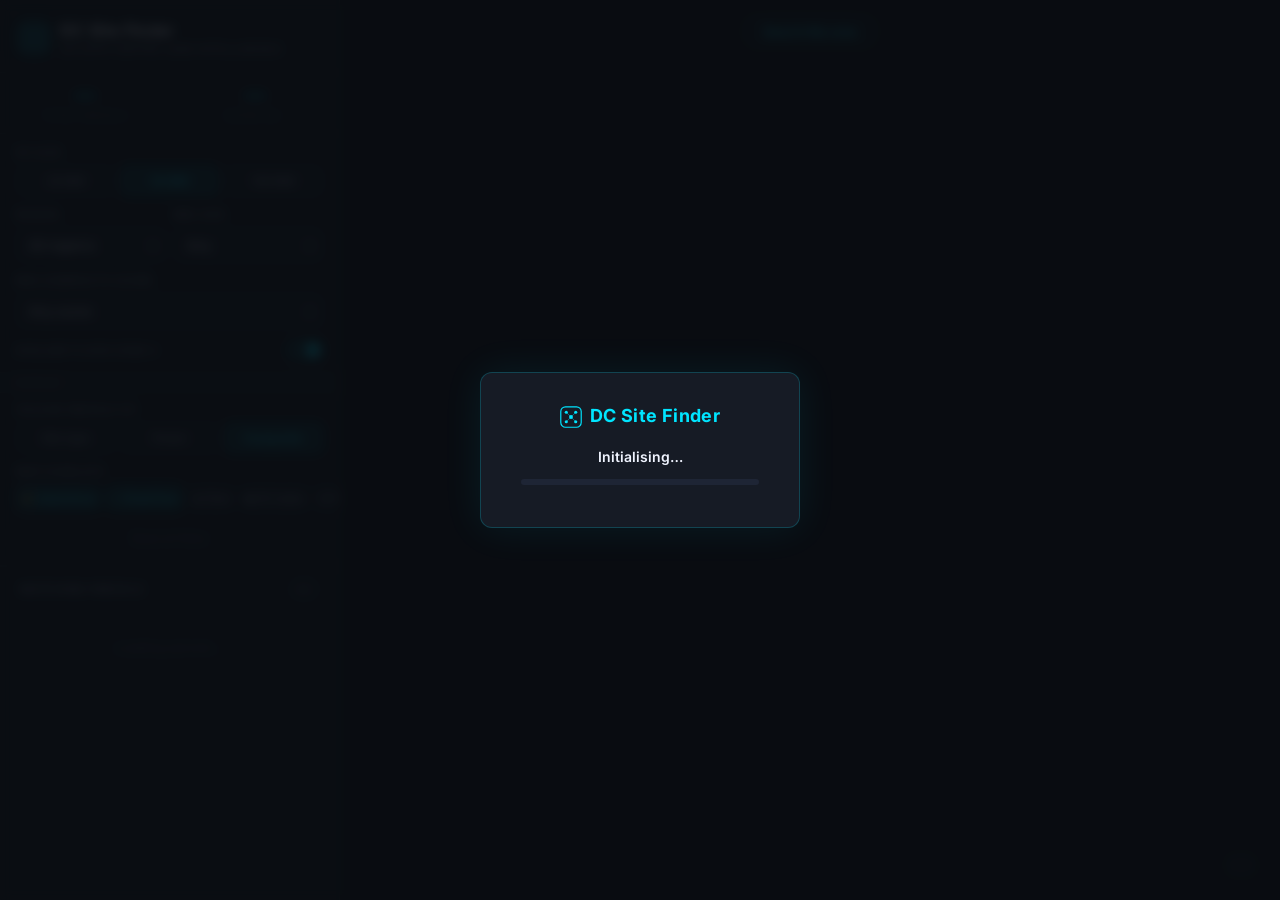
==== index.html @ 8de674b2 "Demand-side queue: 4 DNO LTDS sources + NESO EA Register + project geocoding Extends demand-side que" ====
<!DOCTYPE html>
<html lang="en">
<head>
  <meta charset="UTF-8" />
  <meta name="viewport" content="width=device-width, initial-scale=1.0" />
  <title>DC Site Finder — UK Data Centre Land Intelligence</title>
  <link rel="preconnect" href="https://fonts.googleapis.com">
  <link rel="preconnect" href="https://fonts.gstatic.com" crossorigin>
  <link href="https://fonts.googleapis.com/css2?family=Inter:wght@400;500;600;700&display=swap" rel="stylesheet">
  <link href="https://api.mapbox.com/mapbox-gl-js/v3.3.0/mapbox-gl.css" rel="stylesheet" />
  <script src="https://api.mapbox.com/mapbox-gl-js/v3.3.0/mapbox-gl.js"></script>
  <script src="config.js"></script>
  <link rel="stylesheet" href="style.css" />
</head>
<body>

  <aside id="sidebar">

    <div class="sidebar-header">
      <div class="logo">
        <span class="logo-icon">
          <svg width="28" height="28" viewBox="0 0 28 28" fill="none" xmlns="http://www.w3.org/2000/svg">
            <rect x="1" y="1" width="26" height="26" rx="6" stroke="#00E5FF" stroke-width="1.5"/>
            <circle cx="8"  cy="8"  r="2" fill="#00E5FF"/>
            <circle cx="20" cy="8"  r="2" fill="#00E5FF"/>
            <circle cx="8"  cy="20" r="2" fill="#00E5FF"/>
            <circle cx="20" cy="20" r="2" fill="#00E5FF"/>
            <circle cx="14" cy="14" r="2.5" fill="#00E5FF"/>
            <line x1="8"  y1="8"  x2="14" y2="14" stroke="#00E5FF" stroke-width="1" stroke-opacity="0.5"/>
            <line x1="20" y1="8"  x2="14" y2="14" stroke="#00E5FF" stroke-width="1" stroke-opacity="0.5"/>
            <line x1="8"  y1="20" x2="14" y2="14" stroke="#00E5FF" stroke-width="1" stroke-opacity="0.5"/>
            <line x1="20" y1="20" x2="14" y2="14" stroke="#00E5FF" stroke-width="1" stroke-opacity="0.5"/>
          </svg>
        </span>
        <div>
          <div class="logo-title">DC Site Finder</div>
          <div class="logo-sub">UK Data Centre Land Intelligence</div>
        </div>
      </div>
    </div>

    <div class="stats-bar">
      <div class="stat">
        <span class="stat-value" id="stat-count">—</span>
        <span class="stat-label">total parcels</span>
      </div>
      <div class="stat">
        <span class="stat-value" id="stat-type1">—</span>
        <span class="stat-label">score 90+</span>
      </div>
    </div>

    <div class="filter-section">

      <!-- MW requirement -->
      <div class="filter-label">DC size</div>
      <div class="btn-group">
        <button class="mw-btn" data-mw="20">20 MW</button>
        <button class="mw-btn active" data-mw="50">50 MW</button>
        <button class="mw-btn" data-mw="100">100 MW</button>
      </div>

      <!-- Region + Min size — two columns -->
      <div class="filter-2col">
        <div>
          <div class="filter-label mt">Region</div>
          <div class="select-wrap">
            <select id="filter-region">
              <option value="all">All regions</option>
            </select>
          </div>
        </div>
        <div>
          <div class="filter-label mt">Min size</div>
          <div class="select-wrap">
            <select id="filter-size">
              <option value="0">Any</option>
              <option value="5">5+ ac</option>
              <option value="10">10+ ac</option>
              <option value="25">25+ ac</option>
              <option value="50">50+ ac</option>
              <option value="100">100+ ac</option>
              <option value="250">250+ ac</option>
            </select>
          </div>
        </div>
      </div>

      <!-- Min composite score -->
      <div class="filter-label mt">Min composite score</div>
      <div class="select-wrap">
        <select id="filter-composite-score">
          <option value="0">Any score</option>
          <option value="40">40+ — Marginal</option>
          <option value="55">55+ — Moderate</option>
          <option value="70">70+ — Good</option>
          <option value="80">80+ — Excellent</option>
        </select>
      </div>

      <!-- Hard exclusion toggle -->
      <div class="toggle-row">
        <span class="toggle-label-text">Exclude flood zone 3</span>
        <label class="toggle-switch">
          <input type="checkbox" id="toggle-flood-exclude" checked />
          <span class="toggle-slider"></span>
        </label>
      </div>

      <div class="filter-group-sep">Display</div>

      <!-- Colour mode -->
      <div class="filter-label">Colour parcels by</div>
      <div class="btn-group">
        <button class="color-btn" data-mode="type">Site type</button>
        <button class="color-btn" data-mode="power">Power</button>
        <button class="color-btn active" data-mode="composite">Composite</button>
      </div>

      <!-- Map overlays — compact chips -->
      <div class="filter-label mt">Map overlays</div>
      <div class="overlay-chips">
        <button class="overlay-chip active" data-layer="substations">⚡ Substations</button>
        <button class="overlay-chip active" data-layer="powerlines">— Powerlines</button>
        <button class="overlay-chip" data-layer="fibre">◎ Fibre</button>
        <button class="overlay-chip" data-layer="btm">◉ HV nodes</button>
        <button class="overlay-chip" data-layer="ea">★ Pipeline projects</button>
      </div>

      <button id="reset-filters-btn" class="reset-filters-btn">Reset all filters</button>

    </div>

    <div class="divider"></div>

    <div class="list-header">
      <span>Matching parcels</span>
      <span id="list-count" class="list-count-badge">—</span>
    </div>
    <div id="parcel-list" class="parcel-list">
      <div class="list-loading">Loading parcels…</div>
    </div>

  </aside>

  <div id="map"></div>

  <!-- Loading overlay — visible until parcel data is ready -->
  <div id="load-overlay">
    <div id="load-card">
      <div id="load-logo">
        <svg width="22" height="22" viewBox="0 0 28 28" fill="none" xmlns="http://www.w3.org/2000/svg" style="vertical-align:middle;margin-right:8px">
          <rect x="1" y="1" width="26" height="26" rx="6" stroke="#00E5FF" stroke-width="1.5"/>
          <circle cx="8"  cy="8"  r="2" fill="#00E5FF"/>
          <circle cx="20" cy="8"  r="2" fill="#00E5FF"/>
          <circle cx="8"  cy="20" r="2" fill="#00E5FF"/>
          <circle cx="20" cy="20" r="2" fill="#00E5FF"/>
          <circle cx="14" cy="14" r="2.5" fill="#00E5FF"/>
          <line x1="8"  y1="8"  x2="14" y2="14" stroke="#00E5FF" stroke-width="1" stroke-opacity="0.5"/>
          <line x1="20" y1="8"  x2="14" y2="14" stroke="#00E5FF" stroke-width="1" stroke-opacity="0.5"/>
          <line x1="8"  y1="20" x2="14" y2="14" stroke="#00E5FF" stroke-width="1" stroke-opacity="0.5"/>
          <line x1="20" y1="20" x2="14" y2="14" stroke="#00E5FF" stroke-width="1" stroke-opacity="0.5"/>
        </svg>DC Site Finder
      </div>
      <div id="load-status">Initialising…</div>
      <div id="load-bar-track">
        <div id="load-bar-fill"></div>
      </div>
      <div id="load-detail">Loading UK parcel data</div>
    </div>
  </div>

  <div id="detail-panel" class="detail-panel hidden">
    <button id="detail-close" class="detail-close" title="Close">✕</button>
    <div id="detail-content"></div>
  </div>

  <div class="map-legend">
    <div id="legend-items"></div>
  </div>

  <button id="search-area-btn" class="search-area-btn">Search this area</button>

  <!-- Hidden form for Netlify Forms detection (JS-rendered forms need this) -->
  <form name="email-capture" netlify netlify-honeypot="bot-field" hidden>
    <input name="bot-field" />
    <input name="email" />
    <input name="district" />
  </form>

  <script src="map.js?v=13"></script>
</body>
</html>
---- style.css ----
/* ─── Reset & Variables ──────────────────────────────────────────── */

*, *::before, *::after {
  box-sizing: border-box;
  margin: 0;
  padding: 0;
}

:root {
  --cyan:       #00E5FF;
  --cyan-dim:   #00B8CC;
  --cyan-glow:  rgba(0, 229, 255, 0.15);
  --cyan-faint: rgba(0, 229, 255, 0.06);

  --bg-deep:    #0A0D12;
  --bg-mid:     #10141C;
  --bg-card:    #161B25;
  --bg-hover:   #1C2230;
  --border:     rgba(255,255,255,0.07);
  --border-hi:  rgba(0, 229, 255, 0.3);

  --text-hi:    #F0F4FF;
  --text-mid:   #8B92A5;
  --text-low:   #4A5068;

  --industrial: #00E5FF;
  --brownfield: #FF6B35;

  --sidebar-w:  340px;
  --radius:     8px;
  --font:       'Inter', -apple-system, BlinkMacSystemFont, 'Segoe UI', sans-serif;
}

html, body {
  height: 100%;
  font-family: var(--font);
  background: var(--bg-deep);
  color: var(--text-hi);
  overflow: hidden;
}

/* ─── Layout ─────────────────────────────────────────────────────── */

#sidebar {
  position: fixed;
  top: 0;
  left: 0;
  width: var(--sidebar-w);
  height: 100vh;
  background: var(--bg-mid);
  border-right: 1px solid var(--border);
  display: flex;
  flex-direction: column;
  z-index: 10;
  overflow: hidden;
}

#map {
  position: fixed;
  top: 0;
  left: var(--sidebar-w);
  right: 0;
  bottom: 0;
}

/* ─── Focus mode (lead magnet banner) ───────────────────────────── */
.focus-banner {
  background: linear-gradient(135deg, rgba(0, 229, 255, 0.12), rgba(0, 229, 255, 0.04));
  border-bottom: 1px solid var(--border-hi);
  padding: 16px 18px;
}

.focus-title {
  font-size: 14px;
  font-weight: 700;
  color: var(--cyan);
  margin-bottom: 6px;
}

.focus-sub {
  font-size: 11.5px;
  color: var(--text-mid);
  line-height: 1.45;
  margin-bottom: 12px;
}

.focus-cta {
  display: inline-block;
  font-size: 12px;
  font-weight: 600;
  color: var(--bg-deep);
  background: var(--cyan);
  padding: 6px 14px;
  border-radius: 6px;
  text-decoration: none;
  transition: opacity 0.15s;
}

.focus-cta:hover { opacity: 0.85; }

.book-call-btn {
  display: block;
  margin-top: 14px;
  padding: 10px 16px;
  background: var(--cyan);
  color: var(--bg-deep);
  font-size: 13px;
  font-weight: 600;
  font-family: inherit;
  border-radius: 6px;
  text-align: center;
  text-decoration: none;
  transition: opacity 0.15s;
}

.book-call-btn:hover { opacity: 0.85; }

/* ─── Email gate (focus mode full-screen overlay) ───────────────── */
#email-gate-overlay {
  position: fixed;
  inset: 0;
  z-index: 10000;
  background: rgba(10, 13, 18, 0.92);
  backdrop-filter: blur(12px);
  display: flex;
  align-items: center;
  justify-content: center;
  transition: opacity 0.35s;
}

#email-gate-overlay.fade-out {
  opacity: 0;
  pointer-events: none;
}

.email-gate {
  padding: 40px 32px;
  text-align: center;
  background: var(--bg-card);
  border: 1px solid var(--border-hi);
  border-radius: 12px;
  max-width: 420px;
  width: 90%;
  box-shadow: 0 20px 60px rgba(0, 0, 0, 0.5);
}

.email-gate-icon {
  margin-bottom: 18px;
}

.email-gate-title {
  font-size: 16px;
  font-weight: 700;
  color: var(--text-hi);
  margin-bottom: 8px;
}

.email-gate-sub {
  font-size: 12px;
  color: var(--text-mid);
  line-height: 1.5;
  margin-bottom: 20px;
  max-width: 300px;
  margin-left: auto;
  margin-right: auto;
}

.email-gate-form {
  display: flex;
  gap: 8px;
  max-width: 320px;
  margin: 0 auto 12px;
}

.email-gate-form input {
  flex: 1;
  padding: 9px 12px;
  border-radius: 6px;
  border: 1px solid var(--border-hi);
  background: var(--bg-deep);
  color: var(--text-hi);
  font-size: 13px;
  font-family: inherit;
  outline: none;
}

.email-gate-form input::placeholder {
  color: var(--text-low);
}

.email-gate-form input:focus {
  border-color: var(--cyan);
  box-shadow: 0 0 0 2px rgba(0, 229, 255, 0.15);
}

.email-gate-btn {
  padding: 9px 18px;
  border-radius: 6px;
  border: none;
  background: var(--cyan);
  color: var(--bg-deep);
  font-size: 13px;
  font-weight: 600;
  font-family: inherit;
  cursor: pointer;
  white-space: nowrap;
  transition: opacity 0.15s;
}

.email-gate-btn:hover { opacity: 0.85; }
.email-gate-btn:disabled { opacity: 0.5; cursor: default; }

.email-gate-note {
  font-size: 10px;
  color: var(--text-low);
  max-width: 280px;
  margin: 0 auto;
}

/* ─── Sidebar Header ─────────────────────────────────────────────── */

.sidebar-header {
  padding: 20px 20px 16px;
  border-bottom: 1px solid var(--border);
  flex-shrink: 0;
}

.logo {
  display: flex;
  align-items: center;
  gap: 12px;
}

.logo-icon {
  display: flex;
  align-items: center;
  flex-shrink: 0;
  filter: drop-shadow(0 0 6px rgba(0, 229, 255, 0.4));
}

.logo-title {
  font-size: 16px;
  font-weight: 700;
  letter-spacing: 0.02em;
  color: var(--text-hi);
}

.logo-sub {
  font-size: 11px;
  color: var(--text-mid);
  letter-spacing: 0.04em;
  text-transform: uppercase;
  margin-top: 2px;
}

/* ─── Stats Bar ──────────────────────────────────────────────────── */

.stats-bar {
  display: flex;
  gap: 0;
  border-bottom: 1px solid var(--border);
  flex-shrink: 0;
}

.stat {
  flex: 1;
  display: flex;
  flex-direction: column;
  align-items: center;
  padding: 12px 8px;
  border-right: 1px solid var(--border);
}

.stat:last-child {
  border-right: none;
}

.stat-value {
  font-size: 20px;
  font-weight: 700;
  color: var(--cyan);
  line-height: 1;
  font-variant-numeric: tabular-nums;
}

.stat-label {
  font-size: 10px;
  color: var(--text-low);
  text-transform: uppercase;
  letter-spacing: 0.06em;
  margin-top: 4px;
}

/* ─── Filters ────────────────────────────────────────────────────── */

.filter-section {
  padding: 12px 16px;
  border-bottom: 1px solid var(--border);
  flex-shrink: 0;
  overflow-y: auto;
}

.filter-section::-webkit-scrollbar { width: 3px; }
.filter-section::-webkit-scrollbar-track { background: transparent; }
.filter-section::-webkit-scrollbar-thumb { background: var(--border); border-radius: 2px; }

.filter-label {
  font-size: 10px;
  font-weight: 600;
  text-transform: uppercase;
  letter-spacing: 0.08em;
  color: var(--text-mid);
  margin-bottom: 8px;
}

.filter-label.mt {
  margin-top: 12px;
}

.select-wrap {
  position: relative;
}

.select-wrap::after {
  content: '▾';
  position: absolute;
  right: 10px;
  top: 50%;
  transform: translateY(-50%);
  color: var(--text-mid);
  pointer-events: none;
  font-size: 12px;
}

select {
  width: 100%;
  background: var(--bg-card);
  border: 1px solid var(--border);
  border-radius: var(--radius);
  color: var(--text-hi);
  font-size: 13px;
  padding: 8px 28px 8px 12px;
  appearance: none;
  cursor: pointer;
  transition: border-color 0.15s;
  font-family: var(--font);
}

select:focus {
  outline: none;
  border-color: var(--border-hi);
}

select:hover {
  border-color: rgba(255,255,255,0.15);
}

/* ─── Button groups (colour mode + MW selector) ──────────────────── */

.btn-group {
  display: flex;
  gap: 5px;
}

.color-btn,
.mw-btn {
  flex: 1;
  padding: 7px 4px;
  background: var(--bg-card);
  border: 1px solid var(--border);
  border-radius: var(--radius);
  color: var(--text-mid);
  font-size: 11px;
  font-weight: 600;
  cursor: pointer;
  transition: all 0.15s;
  font-family: var(--font);
  text-align: center;
}

.color-btn.active,
.mw-btn.active {
  background: var(--cyan-glow);
  border-color: var(--border-hi);
  color: var(--cyan);
}

.color-btn:hover:not(.active),
.mw-btn:hover:not(.active) {
  border-color: rgba(255,255,255,0.15);
  color: var(--text-hi);
}

/* ─── Type toggles ───────────────────────────────────────────────── */

.type-toggle-grid {
  display: grid;
  grid-template-columns: 1fr 1fr 1fr;
  gap: 5px;
}

.type-toggle {
  padding: 5px 4px;
  background: var(--bg-card);
  border: 1px solid var(--border);
  border-radius: var(--radius);
  color: var(--text-mid);
  font-size: 10px;
  font-weight: 500;
  cursor: pointer;
  transition: all 0.15s;
  font-family: var(--font);
  text-align: center;
  white-space: nowrap;
  overflow: hidden;
  text-overflow: ellipsis;
}

.type-toggle.active {
  background: color-mix(in srgb, var(--type-color) 12%, transparent);
  border-color: color-mix(in srgb, var(--type-color) 40%, transparent);
  color: var(--type-color);
}

.type-toggle:not(.active) {
  opacity: 0.45;
}

.type-toggle:hover {
  opacity: 1;
  border-color: rgba(255,255,255,0.2);
}

/* ─── Divider ────────────────────────────────────────────────────── */

.divider {
  height: 1px;
  background: var(--border);
  flex-shrink: 0;
}

/* ─── Parcel List ────────────────────────────────────────────────── */

.list-header {
  display: flex;
  align-items: center;
  justify-content: space-between;
  padding: 12px 20px 8px;
  font-size: 11px;
  font-weight: 600;
  text-transform: uppercase;
  letter-spacing: 0.07em;
  color: var(--text-mid);
  flex-shrink: 0;
}

.list-count-badge {
  background: var(--bg-card);
  border: 1px solid var(--border);
  border-radius: 20px;
  padding: 2px 8px;
  font-size: 11px;
  color: var(--text-mid);
}

.parcel-list {
  flex: 1;
  overflow-y: auto;
  padding: 0 12px 12px;
}

.parcel-list::-webkit-scrollbar {
  width: 4px;
}
.parcel-list::-webkit-scrollbar-track {
  background: transparent;
}
.parcel-list::-webkit-scrollbar-thumb {
  background: var(--border);
  border-radius: 2px;
}

.list-loading {
  color: var(--text-low);
  font-size: 13px;
  text-align: center;
  padding: 32px 0;
}

.parcel-card {
  background: var(--bg-card);
  border: 1px solid var(--border);
  border-radius: var(--radius);
  padding: 10px 12px;
  margin-bottom: 6px;
  cursor: pointer;
  transition: all 0.15s;
  position: relative;
}

.parcel-card:hover {
  background: var(--bg-hover);
  border-color: rgba(255,255,255,0.14);
}

.parcel-card.active {
  border-color: var(--border-hi);
  background: var(--cyan-faint);
}

.parcel-card-header {
  display: flex;
  align-items: flex-start;
  justify-content: space-between;
  gap: 8px;
}

.parcel-name {
  font-size: 12px;
  font-weight: 600;
  color: var(--text-hi);
  line-height: 1.3;
  flex: 1;
  white-space: nowrap;
  overflow: hidden;
  text-overflow: ellipsis;
}

.parcel-badge {
  font-size: 10px;
  font-weight: 600;
  border-radius: 4px;
  padding: 2px 6px;
  white-space: nowrap;
  flex-shrink: 0;
}

.parcel-badge.industrial {
  background: rgba(0, 229, 255, 0.1);
  color: var(--cyan);
  border: 1px solid rgba(0, 229, 255, 0.25);
}

.parcel-badge.brownfield {
  background: rgba(255, 107, 53, 0.1);
  color: var(--brownfield);
  border: 1px solid rgba(255, 107, 53, 0.25);
}

.parcel-meta {
  display: flex;
  gap: 12px;
  margin-top: 5px;
}

.parcel-meta-item {
  font-size: 11px;
  color: var(--text-mid);
}

.parcel-meta-item strong {
  color: var(--text-hi);
  font-weight: 500;
}

/* ─── Detail Panel ───────────────────────────────────────────────── */

.detail-panel {
  position: fixed;
  top: 50%;
  right: 24px;
  transform: translateY(-50%);
  width: 320px;
  max-height: calc(100vh - 48px);
  overflow-y: auto;
  background: var(--bg-mid);
  border: 1px solid var(--border-hi);
  border-radius: 12px;
  padding: 20px;
  z-index: 20;
  box-shadow: 0 8px 40px rgba(0,0,0,0.6), 0 0 0 1px var(--border-hi);
  transition: opacity 0.2s, transform 0.2s;
}

.detail-panel::-webkit-scrollbar { width: 4px; }
.detail-panel::-webkit-scrollbar-track { background: transparent; }
.detail-panel::-webkit-scrollbar-thumb { background: var(--border); border-radius: 2px; }

.detail-panel.hidden {
  opacity: 0;
  pointer-events: none;
  transform: translateY(-50%) translateX(10px);
}

.detail-close {
  position: absolute;
  top: 12px;
  right: 12px;
  background: var(--bg-card);
  border: 1px solid var(--border);
  border-radius: 6px;
  color: var(--text-mid);
  width: 28px;
  height: 28px;
  cursor: pointer;
  font-size: 12px;
  transition: all 0.15s;
  display: flex;
  align-items: center;
  justify-content: center;
}

.detail-close:hover {
  background: var(--bg-hover);
  color: var(--text-hi);
}

.detail-tag {
  display: inline-flex;
  align-items: center;
  font-size: 10px;
  font-weight: 700;
  letter-spacing: 0.08em;
  text-transform: uppercase;
  border-radius: 4px;
  padding: 3px 8px;
  margin-bottom: 10px;
}

.detail-tag.industrial {
  background: rgba(0, 229, 255, 0.12);
  color: var(--cyan);
  border: 1px solid rgba(0, 229, 255, 0.3);
}

.detail-tag.brownfield {
  background: rgba(255, 107, 53, 0.12);
  color: var(--brownfield);
  border: 1px solid rgba(255, 107, 53, 0.3);
}

.detail-title {
  font-size: 16px;
  font-weight: 700;
  color: var(--text-hi);
  margin-bottom: 4px;
  line-height: 1.3;
  padding-right: 28px;
}

.detail-region {
  font-size: 12px;
  color: var(--text-mid);
  margin-bottom: 16px;
}

.detail-grid {
  display: grid;
  grid-template-columns: 1fr 1fr;
  gap: 10px;
  margin-bottom: 16px;
}

.detail-metric {
  background: var(--bg-card);
  border: 1px solid var(--border);
  border-radius: var(--radius);
  padding: 10px 12px;
}

.detail-metric-value {
  font-size: 18px;
  font-weight: 700;
  color: var(--cyan);
  font-variant-numeric: tabular-nums;
}

.detail-metric-label {
  font-size: 10px;
  color: var(--text-low);
  text-transform: uppercase;
  letter-spacing: 0.06em;
  margin-top: 2px;
}

.detail-row {
  display: flex;
  justify-content: space-between;
  align-items: center;
  padding: 7px 0;
  border-bottom: 1px solid var(--border);
  font-size: 12px;
}

.detail-row:last-child {
  border-bottom: none;
}

.detail-row-label {
  color: var(--text-mid);
}

.detail-row-value {
  color: var(--text-hi);
  font-weight: 500;
}

.detail-section-title {
  font-size: 10px;
  font-weight: 700;
  text-transform: uppercase;
  letter-spacing: 0.08em;
  color: var(--text-low);
  margin: 14px 0 8px;
}

.detail-private-wire {
  display: flex;
  align-items: flex-start;
  gap: 10px;
  background: rgba(0, 229, 255, 0.06);
  border: 1px solid rgba(0, 229, 255, 0.2);
  border-radius: var(--radius);
  padding: 10px 12px;
  margin-top: 14px;
}

.pw-icon { font-size: 18px; flex-shrink: 0; margin-top: 1px; }

.pw-title {
  font-size: 12px;
  font-weight: 600;
  color: var(--cyan);
  margin-bottom: 3px;
}

.pw-sub {
  font-size: 11px;
  color: var(--text-mid);
  line-height: 1.4;
}

.pw-bonus {
  flex-shrink: 0;
  font-size: 12px;
  font-weight: 700;
  color: var(--cyan);
  background: var(--cyan-glow);
  border: 1px solid var(--border-hi);
  border-radius: 20px;
  padding: 2px 8px;
  align-self: center;
}

/* ── BTM (behind-the-meter) HV badge ─────────────────────────── */
.btm-inline-badge {
  display: inline-block;
  font-size: 10px;
  font-weight: 700;
  color: var(--cyan);
  background: var(--cyan-glow);
  border: 1px solid var(--border-hi);
  border-radius: 20px;
  padding: 1px 7px;
  margin-left: 6px;
  vertical-align: middle;
  letter-spacing: 0.02em;
}

.detail-btm {
  display: flex;
  align-items: flex-start;
  gap: 10px;
  background: rgba(0, 229, 255, 0.08);
  border: 1px solid rgba(0, 229, 255, 0.25);
  border-radius: var(--radius);
  padding: 10px 12px;
  margin-top: 14px;
}

.btm-icon { font-size: 18px; flex-shrink: 0; margin-top: 1px; }

.btm-title {
  font-size: 12px;
  font-weight: 600;
  color: var(--cyan);
  margin-bottom: 3px;
}

.btm-sub {
  font-size: 11px;
  color: var(--text-mid);
  line-height: 1.4;
}

.btm-bonus {
  flex-shrink: 0;
  font-size: 12px;
  font-weight: 700;
  color: var(--cyan);
  background: var(--cyan-glow);
  border: 1px solid var(--border-hi);
  border-radius: 20px;
  padding: 2px 8px;
  align-self: center;
}

.detail-coming-soon {
  background: var(--cyan-faint);
  border: 1px dashed var(--border-hi);
  border-radius: var(--radius);
  padding: 10px 14px;
  font-size: 11px;
  color: var(--cyan-dim);
  margin-top: 14px;
  display: flex;
  align-items: center;
  gap: 8px;
}

/* ─── Flood zone warnings ────────────────────────────────────────── */

.hard-exclusion-banner {
  background: rgba(255, 23, 68, 0.07);
  border: 1px solid rgba(255, 23, 68, 0.40);
  border-left: 3px solid #FF1744;
  border-radius: var(--radius);
  padding: 12px 14px;
  margin: 10px 0 14px;
}
.hex-title {
  font-size: 12px;
  font-weight: 700;
  color: #FF4569;
  margin-bottom: 5px;
}
.hex-subtitle {
  font-size: 11px;
  color: #8B92A5;
  margin-bottom: 7px;
  line-height: 1.4;
}
.hex-reasons {
  margin: 0 0 7px 0;
  padding-left: 16px;
  font-size: 11px;
  color: #C8CDD8;
  line-height: 1.6;
}
.hex-note {
  font-size: 10px;
  color: #5A6070;
  border-top: 1px solid rgba(255,23,68,0.15);
  padding-top: 6px;
  margin-top: 4px;
}

.flood-warning {
  background: rgba(255, 23, 68, 0.08);
  border: 1px solid rgba(255, 23, 68, 0.35);
  border-radius: var(--radius);
  padding: 10px 12px;
  font-size: 11px;
  color: #FF6B6B;
  line-height: 1.5;
  margin: 10px 0;
}

.flood-caution {
  background: rgba(255, 179, 0, 0.08);
  border: 1px solid rgba(255, 179, 0, 0.30);
  border-radius: var(--radius);
  padding: 10px 12px;
  font-size: 11px;
  color: #FFB300;
  line-height: 1.5;
  margin: 10px 0;
}

.popup-flood {
  font-size: 11px;
  font-weight: 600;
  margin: 2px 0 6px;
  opacity: 0.9;
}

/* ─── Map Legend ─────────────────────────────────────────────────── */

.map-legend {
  position: fixed;
  bottom: 24px;
  right: 24px;
  background: var(--bg-mid);
  border: 1px solid var(--border);
  border-radius: var(--radius);
  padding: 10px 14px;
  display: flex;
  flex-direction: column;
  gap: 7px;
  z-index: 10;
}

.legend-item {
  display: flex;
  align-items: center;
  gap: 8px;
  font-size: 12px;
  color: var(--text-mid);
}

.legend-dot {
  width: 10px;
  height: 10px;
  border-radius: 2px;
  flex-shrink: 0;
}

.legend-circle {
  width: 10px;
  height: 10px;
  border-radius: 50%;
  flex-shrink: 0;
}

/* ─── Scorecard ──────────────────────────────────────────────────── */

.scorecard {
  display: flex;
  flex-direction: column;
  gap: 8px;
}

.sc-row {
  display: grid;
  grid-template-columns: 1fr auto;
  grid-template-rows: auto auto;
  gap: 3px 8px;
  align-items: center;
}

.sc-header {
  display: flex;
  justify-content: space-between;
  align-items: baseline;
  grid-column: 1;
}

.sc-label {
  font-size: 11px;
  color: var(--text-mid);
}

.sc-raw {
  font-size: 10px;
  color: var(--text-low);
  font-variant-numeric: tabular-nums;
}

.sc-track {
  grid-column: 1;
  height: 4px;
  background: var(--bg-deep);
  border-radius: 2px;
  overflow: hidden;
}

.sc-fill {
  height: 100%;
  border-radius: 2px;
  transition: width 0.3s ease;
}

.sc-score {
  grid-column: 2;
  grid-row: 1 / 3;
  font-size: 13px;
  font-weight: 700;
  font-variant-numeric: tabular-nums;
  min-width: 24px;
  text-align: right;
}

/* ─── Timeline box ───────────────────────────────────────────────── */

.timeline-box {
  border: 1px solid;
  border-radius: var(--radius);
  padding: 10px 12px;
}

.timeline-years {
  font-size: 18px;
  font-weight: 700;
  font-variant-numeric: tabular-nums;
  line-height: 1;
  margin-bottom: 2px;
}

.timeline-label {
  font-size: 11px;
  font-weight: 600;
  text-transform: uppercase;
  letter-spacing: 0.06em;
  margin-bottom: 8px;
}

.timeline-detail {
  font-size: 11px;
  color: var(--text-low);
  line-height: 1.5;
}

.timeline-detail strong {
  color: var(--text-mid);
  font-weight: 500;
}

/* ─── Two-column filter row ──────────────────────────────────────── */

.filter-2col {
  display: grid;
  grid-template-columns: 1fr 1fr;
  gap: 8px;
}

/* ─── Overlay chip buttons ───────────────────────────────────────── */

.overlay-chips {
  display: flex;
  gap: 5px;
}

.overlay-chip {
  flex: 1;
  padding: 6px 4px;
  background: var(--bg-card);
  border: 1px solid var(--border);
  border-radius: var(--radius);
  color: var(--text-mid);
  font-size: 10px;
  font-weight: 600;
  cursor: pointer;
  text-align: center;
  transition: all 0.15s;
  font-family: var(--font);
  white-space: nowrap;
}

.overlay-chip.active {
  background: var(--cyan-glow);
  border-color: var(--border-hi);
  color: var(--cyan);
}

.overlay-chip:hover:not(.active) {
  border-color: rgba(255,255,255,0.15);
  color: var(--text-hi);
}

/* ─── Filter group separator ─────────────────────────────────────── */

.filter-group-sep {
  margin: 12px -16px 10px;
  padding: 4px 16px;
  background: rgba(255,255,255,0.025);
  border-top: 1px solid var(--border);
  border-bottom: 1px solid var(--border);
  font-size: 9px;
  font-weight: 700;
  text-transform: uppercase;
  letter-spacing: 0.1em;
  color: var(--text-low);
}

/* ─── Reset filters button ───────────────────────────────────────── */

.reset-filters-btn {
  width: 100%;
  margin-top: 12px;
  padding: 7px;
  background: transparent;
  border: 1px solid var(--border);
  border-radius: var(--radius);
  color: var(--text-low);
  font-size: 11px;
  font-weight: 500;
  font-family: var(--font);
  cursor: pointer;
  transition: all 0.15s;
  text-align: center;
}

.reset-filters-btn:hover {
  border-color: rgba(255,255,255,0.2);
  color: var(--text-mid);
}

/* ─── Toggle row ─────────────────────────────────────────────────── */

.toggle-row {
  display: flex;
  align-items: center;
  justify-content: space-between;
  margin-top: 12px;
}

.toggle-label-text {
  font-size: 10px;
  font-weight: 600;
  text-transform: uppercase;
  letter-spacing: 0.08em;
  color: var(--text-mid);
}

.toggle-switch {
  position: relative;
  width: 36px;
  height: 20px;
  flex-shrink: 0;
}

.toggle-switch input {
  opacity: 0;
  width: 0;
  height: 0;
}

.toggle-slider {
  position: absolute;
  inset: 0;
  background: var(--bg-card);
  border: 1px solid var(--border);
  border-radius: 20px;
  cursor: pointer;
  transition: all 0.2s;
}

.toggle-slider::before {
  content: "";
  position: absolute;
  width: 14px;
  height: 14px;
  left: 2px;
  top: 2px;
  background: var(--text-low);
  border-radius: 50%;
  transition: all 0.2s;
}

.toggle-switch input:checked + .toggle-slider {
  background: var(--cyan-glow);
  border-color: var(--border-hi);
}

.toggle-switch input:checked + .toggle-slider::before {
  background: var(--cyan);
  transform: translateX(16px);
}

/* ─── MW custom input ────────────────────────────────────────────── */

.mw-input-wrap {
  display: flex;
  align-items: center;
  gap: 5px;
  margin-top: 5px;
}

.mw-custom-input {
  width: 64px;
  background: var(--bg-card);
  border: 1px solid var(--border);
  border-radius: var(--radius);
  color: var(--text-hi);
  font-size: 12px;
  font-family: var(--font);
  font-variant-numeric: tabular-nums;
  padding: 6px 8px;
  text-align: center;
  transition: border-color 0.15s;
}

.mw-custom-input:focus {
  outline: none;
  border-color: var(--border-hi);
}

.mw-custom-label {
  font-size: 11px;
  color: var(--text-low);
}

/* ─── Mapbox popup overrides ─────────────────────────────────────── */

.mapboxgl-popup-content {
  background: var(--bg-mid) !important;
  border: 1px solid var(--border-hi) !important;
  border-radius: 10px !important;
  padding: 14px 16px !important;
  color: var(--text-hi) !important;
  font-family: var(--font) !important;
  box-shadow: 0 4px 24px rgba(0,0,0,0.5) !important;
  min-width: 200px;
}

.mapboxgl-popup-tip {
  border-top-color: var(--bg-mid) !important;
  border-bottom-color: var(--bg-mid) !important;
}

.mapboxgl-popup-close-button {
  color: var(--text-mid) !important;
  font-size: 16px !important;
  padding: 4px 8px !important;
}

.popup-land-use {
  font-size: 10px;
  font-weight: 700;
  text-transform: uppercase;
  letter-spacing: 0.08em;
  margin-bottom: 6px;
}

.popup-land-use.industrial { color: var(--cyan); }
.popup-land-use.brownfield { color: var(--brownfield); }

.popup-name {
  font-size: 13px;
  font-weight: 700;
  color: var(--text-hi);
  margin-bottom: 10px;
  line-height: 1.3;
}

.popup-metrics {
  display: flex;
  gap: 16px;
}

.popup-metric {
  display: flex;
  flex-direction: column;
}

.popup-metric-value {
  font-size: 16px;
  font-weight: 700;
  color: var(--cyan);
  font-variant-numeric: tabular-nums;
}

.popup-metric-label {
  font-size: 10px;
  color: var(--text-low);
  text-transform: uppercase;
  letter-spacing: 0.05em;
  margin-top: 1px;
}

.popup-detail-link {
  margin-top: 10px;
  font-size: 11px;
  color: var(--cyan);
  cursor: pointer;
  text-decoration: none;
  display: inline-flex;
  align-items: center;
  gap: 4px;
}

.popup-detail-link:hover {
  text-decoration: underline;
}

/* ─── Connection cost estimate ───────────────────────────────────── */

.cost-total-block {
  background: var(--bg-card);
  border: 1px solid var(--border);
  border-radius: var(--radius);
  padding: 12px 14px;
  margin-bottom: 10px;
}

.cost-total-label {
  font-size: 10px;
  font-weight: 600;
  text-transform: uppercase;
  letter-spacing: 0.07em;
  color: var(--text-low);
  margin-bottom: 8px;
}

.cost-total-range {
  display: flex;
  align-items: center;
  gap: 8px;
  margin-bottom: 6px;
}

.cost-range-low,
.cost-range-high {
  font-size: 13px;
  font-weight: 700;
  color: var(--text-hi);
  white-space: nowrap;
  min-width: 40px;
}

.cost-range-high {
  text-align: right;
}

.cost-range-track {
  flex: 1;
  height: 6px;
  background: rgba(255,255,255,0.07);
  border-radius: 3px;
  position: relative;
}

.cost-range-fill {
  height: 100%;
  background: linear-gradient(90deg, #00E676, #FFB300, #FF6D00);
  border-radius: 3px;
  opacity: 0.5;
}

.cost-range-mid {
  position: absolute;
  top: 50%;
  transform: translate(-50%, -50%);
  width: 10px;
  height: 10px;
  background: var(--text-hi);
  border-radius: 50%;
  border: 2px solid var(--bg-card);
  box-shadow: 0 0 6px rgba(255,255,255,0.4);
}

.cost-total-mid {
  font-size: 11px;
  color: var(--text-mid);
  text-align: center;
}

.cost-breakdown {
  display: flex;
  flex-direction: column;
  gap: 6px;
  margin-bottom: 8px;
}

.cost-row {
  background: var(--bg-card);
  border: 1px solid var(--border);
  border-radius: 6px;
  padding: 8px 10px;
}

.cost-row-top {
  display: flex;
  justify-content: space-between;
  align-items: baseline;
  gap: 8px;
  margin-bottom: 2px;
}

.cost-row-label {
  font-size: 11px;
  font-weight: 600;
  color: var(--text-hi);
}

.cost-row-range {
  font-size: 11px;
  font-weight: 700;
  color: var(--cyan);
  white-space: nowrap;
  flex-shrink: 0;
}

.cost-row-input {
  font-size: 10px;
  color: var(--text-mid);
  margin-top: 3px;
}

.cost-row-formula {
  font-size: 10px;
  font-weight: 600;
  color: var(--cyan-dim);
  margin-top: 2px;
  font-family: 'DM Mono', 'Roboto Mono', monospace;
  letter-spacing: 0.02em;
}

.cost-row-source {
  font-size: 10px;
  color: var(--text-low);
  font-style: italic;
  margin-top: 2px;
}

.cost-disclaimer {
  font-size: 10px;
  color: var(--text-low);
  line-height: 1.4;
  padding: 6px 0 2px;
  border-top: 1px solid var(--border);
}

/* ─── Search this area button ────────────────────────────────────── */

.search-area-btn {
  position: fixed;
  top: 16px;
  left: 50%;
  transform: translateX(calc(-50% + var(--sidebar-w) / 2));
  background: var(--bg-mid);
  border: 1px solid var(--border-hi);
  border-radius: 20px;
  color: var(--cyan);
  font-size: 12px;
  font-weight: 600;
  font-family: var(--font);
  padding: 7px 18px;
  cursor: pointer;
  z-index: 10;
  backdrop-filter: blur(4px);
  transition: all 0.15s;
  box-shadow: 0 2px 12px rgba(0,0,0,0.4);
  white-space: nowrap;
}

.search-area-btn:hover {
  background: var(--cyan-glow);
  border-color: var(--cyan);
}

.search-area-btn.active {
  background: var(--cyan-glow);
  border-color: var(--cyan);
  color: var(--cyan);
}

/* ─── Zoom nudge ─────────────────────────────────────────────────── */

.zoom-nudge {
  position: fixed;
  top: 16px;
  left: calc(var(--sidebar-w) + 16px);
  background: rgba(10, 13, 18, 0.82);
  border: 1px solid var(--border);
  border-radius: 20px;
  padding: 6px 14px;
  font-size: 12px;
  color: var(--text-mid);
  pointer-events: none;
  transition: opacity 0.3s;
  z-index: 10;
  backdrop-filter: blur(4px);
}

.zoom-nudge.hidden {
  opacity: 0;
}

/* ─── Protected designation badges ──────────────────────────────── */

.detail-designations {
  display: flex;
  flex-wrap: wrap;
  gap: 5px;
  margin-bottom: 4px;
}

.desig-badge {
  font-size: 9.5px;
  font-weight: 600;
  padding: 2px 7px;
  border-radius: 3px;
  background: rgba(255, 107, 53, 0.1);
  border: 1px solid rgba(255, 107, 53, 0.3);
  color: #FF6B35;
  line-height: 1.4;
}

.desig-belt {
  font-size: 9.5px;
  font-weight: 600;
  padding: 2px 7px;
  border-radius: 3px;
  background: rgba(255, 179, 0, 0.1);
  border: 1px solid rgba(255, 179, 0, 0.3);
  color: #FFB300;
  line-height: 1.4;
}

.desig-none {
  font-size: 11px;
  color: var(--text-low);
  font-style: italic;
}

/* ─── Legend section separator ───────────────────────────────────── */

.legend-sep {
  height: 1px;
  background: var(--border);
  margin: 5px 0;
}

.legend-section-label {
  font-size: 9px;
  font-weight: 600;
  text-transform: uppercase;
  letter-spacing: 0.08em;
  color: var(--text-low);
  margin-bottom: 4px;
}

/* ─── Mapbox attribution overrides ───────────────────────────────── */

.mapboxgl-ctrl-bottom-right {
  right: 0 !important;
}

.mapboxgl-ctrl-attrib {
  background: rgba(10, 13, 18, 0.7) !important;
  color: var(--text-low) !important;
}

/* ─── Responsive ─────────────────────────────────────────────────── */

@media (max-width: 768px) {
  :root { --sidebar-w: 100vw; }

  #sidebar {
    height: 45vh;
    width: 100vw;
    top: auto;
    bottom: 0;
    border-right: none;
    border-top: 1px solid var(--border);
  }

  #map {
    left: 0;
    top: 0;
    bottom: 45vh;
    right: 0;
  }

  .detail-panel {
    right: 50%;
    transform: translate(50%, -50%);
  }

  .search-area-btn {
    left: 50%;
    transform: translateX(-50%);
  }

  .zoom-nudge {
    left: 16px;
    top: 16px;
  }
}

/* ─── Loading overlay ─────────────────────────────────────────────── */

#load-overlay {
  position: fixed;
  inset: 0;
  z-index: 9999;
  background: rgba(10, 13, 18, 0.88);
  backdrop-filter: blur(6px);
  display: flex;
  align-items: center;
  justify-content: center;
  transition: opacity 0.4s ease;
}

#load-overlay.hidden {
  opacity: 0;
  pointer-events: none;
}

#load-card {
  background: #161B25;
  border: 1px solid rgba(0, 229, 255, 0.2);
  border-radius: 12px;
  padding: 32px 40px;
  min-width: 320px;
  max-width: 420px;
  text-align: center;
  box-shadow: 0 0 40px rgba(0, 229, 255, 0.08);
}

#load-logo {
  font-size: 18px;
  font-weight: 700;
  color: #00E5FF;
  letter-spacing: 0.02em;
  margin-bottom: 20px;
}

#load-status {
  font-size: 14px;
  font-weight: 600;
  color: #F0F4FF;
  margin-bottom: 14px;
}

#load-bar-track {
  height: 6px;
  background: #1e2535;
  border-radius: 3px;
  overflow: hidden;
  margin-bottom: 10px;
}

#load-bar-fill {
  height: 100%;
  width: 0%;
  background: linear-gradient(90deg, #00B8CC, #00E5FF);
  border-radius: 3px;
  transition: width 0.25s ease;
}

#load-detail {
  display: none;
}
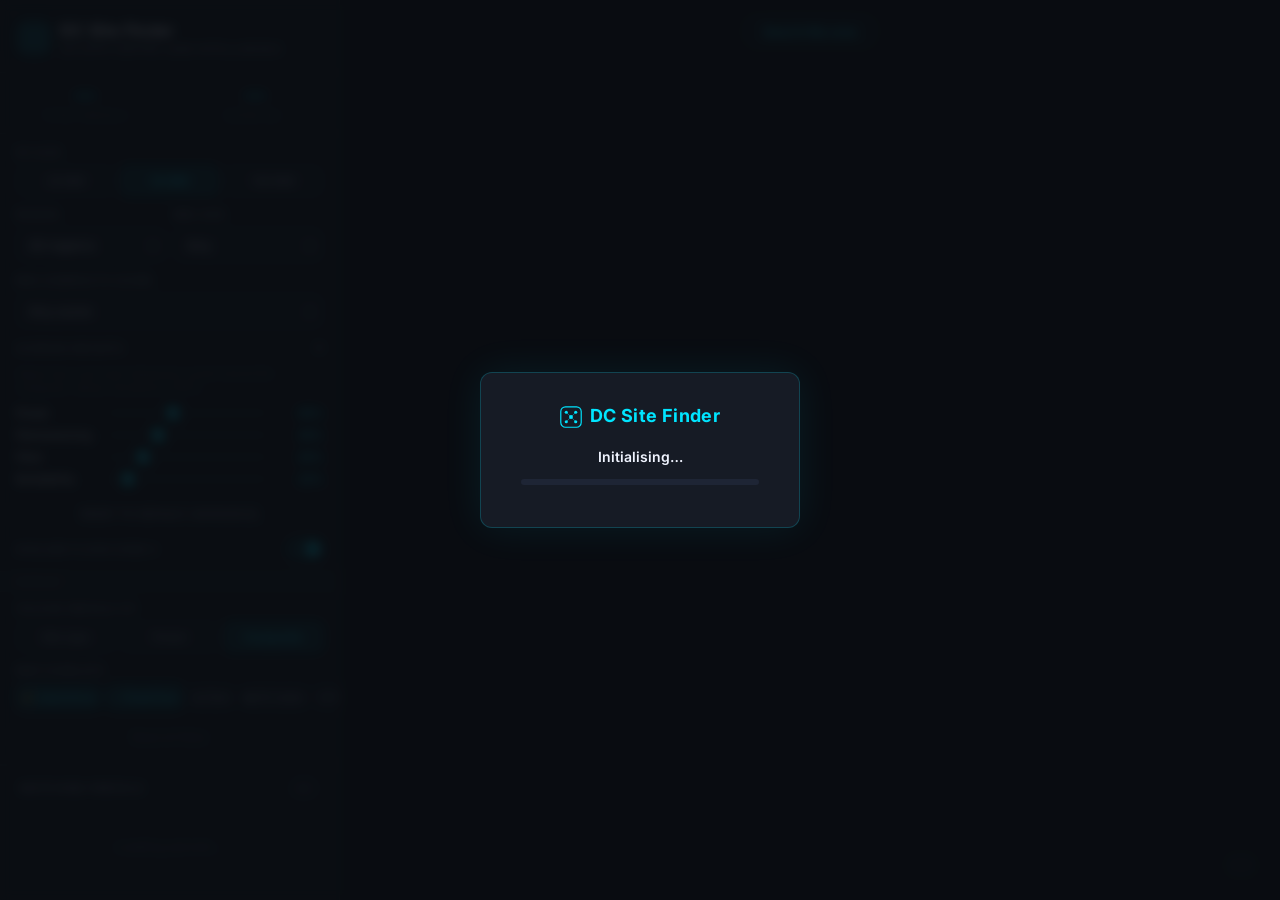
==== commit 1b82bc31: "User-adjustable scoring weights Adds a collapsible 'Scoring weights' panel to the sidebar with four " ====
--- a/index.html
+++ b/index.html
@@ -98,6 +98,36 @@
         </select>
       </div>
 
+      <!-- Scoring weights — adjust dimension importance -->
+      <div class="filter-label mt" id="weights-toggle">
+        <span>Scoring weights</span>
+        <span class="weights-caret">▾</span>
+      </div>
+      <div class="weights-panel" id="weights-panel">
+        <p class="weights-hint">Adjust how much each dimension counts toward the composite. Values normalise to 100%.</p>
+        <div class="weight-row">
+          <span class="weight-name">Power</span>
+          <input type="range" class="weight-slider" data-dim="power" min="0" max="100" value="40" />
+          <span class="weight-val" data-dim="power">40%</span>
+        </div>
+        <div class="weight-row">
+          <span class="weight-name">Permissioning</span>
+          <input type="range" class="weight-slider" data-dim="permissioning" min="0" max="100" value="30" />
+          <span class="weight-val" data-dim="permissioning">30%</span>
+        </div>
+        <div class="weight-row">
+          <span class="weight-name">Fibre</span>
+          <input type="range" class="weight-slider" data-dim="fibre" min="0" max="100" value="20" />
+          <span class="weight-val" data-dim="fibre">20%</span>
+        </div>
+        <div class="weight-row">
+          <span class="weight-name">Buildability</span>
+          <input type="range" class="weight-slider" data-dim="buildability" min="0" max="100" value="10" />
+          <span class="weight-val" data-dim="buildability">10%</span>
+        </div>
+        <button class="weight-reset" id="weight-reset-btn">Reset to default (40/30/20/10)</button>
+      </div>
+
       <!-- Hard exclusion toggle -->
       <div class="toggle-row">
         <span class="toggle-label-text">Exclude flood zone 3</span>
@@ -188,6 +218,6 @@
     <input name="district" />
   </form>
 
-  <script src="map.js?v=13"></script>
+  <script src="map.js?v=15"></script>
 </body>
 </html>
--- a/style.css
+++ b/style.css
@@ -1057,6 +1057,110 @@
   color: var(--text-hi);
 }
 
+/* ─── Scoring weight sliders ─────────────────────────────────────── */
+
+#weights-toggle {
+  display: flex;
+  align-items: center;
+  justify-content: space-between;
+  cursor: pointer;
+  user-select: none;
+}
+#weights-toggle .weights-caret {
+  font-size: 12px;
+  color: var(--text-mid);
+  transition: transform 0.18s ease;
+}
+#weights-toggle.collapsed .weights-caret { transform: rotate(-90deg); }
+
+.weights-panel {
+  margin-top: 4px;
+  padding-top: 4px;
+  max-height: 320px;
+  overflow: hidden;
+  transition: max-height 0.22s ease;
+}
+#weights-toggle.collapsed + .weights-panel {
+  max-height: 0;
+  margin-top: 0;
+  padding-top: 0;
+}
+
+.weights-hint {
+  font-size: 10.5px;
+  color: var(--text-low);
+  line-height: 1.4;
+  margin-bottom: 10px;
+}
+
+.weight-row {
+  display: grid;
+  grid-template-columns: 80px 1fr 44px;
+  align-items: center;
+  gap: 10px;
+  margin-bottom: 8px;
+}
+.weight-name {
+  font-size: 11px;
+  font-weight: 500;
+  color: var(--text-hi);
+}
+.weight-slider {
+  -webkit-appearance: none;
+  appearance: none;
+  width: 100%;
+  height: 4px;
+  border-radius: 2px;
+  background: var(--border);
+  outline: none;
+  cursor: pointer;
+}
+.weight-slider::-webkit-slider-thumb {
+  -webkit-appearance: none;
+  appearance: none;
+  width: 14px;
+  height: 14px;
+  border-radius: 50%;
+  background: var(--accent, #00E5FF);
+  border: 1px solid rgba(0,0,0,0.4);
+  cursor: pointer;
+  transition: transform 0.12s;
+}
+.weight-slider::-webkit-slider-thumb:hover { transform: scale(1.15); }
+.weight-slider::-moz-range-thumb {
+  width: 13px; height: 13px; border-radius: 50%;
+  background: var(--accent, #00E5FF);
+  border: 1px solid rgba(0,0,0,0.4);
+  cursor: pointer;
+}
+.weight-val {
+  font-size: 11px;
+  font-weight: 600;
+  color: var(--accent, #00E5FF);
+  text-align: right;
+  font-variant-numeric: tabular-nums;
+}
+
+.weight-reset {
+  width: 100%;
+  margin-top: 8px;
+  padding: 6px 8px;
+  background: transparent;
+  border: 1px solid var(--border);
+  border-radius: 4px;
+  color: var(--text-mid);
+  font-size: 10px;
+  font-weight: 600;
+  text-transform: uppercase;
+  letter-spacing: 0.06em;
+  cursor: pointer;
+  transition: all 0.14s;
+}
+.weight-reset:hover {
+  border-color: var(--accent, #00E5FF);
+  color: var(--accent, #00E5FF);
+}
+
 /* ─── Filter group separator ─────────────────────────────────────── */
 
 .filter-group-sep {
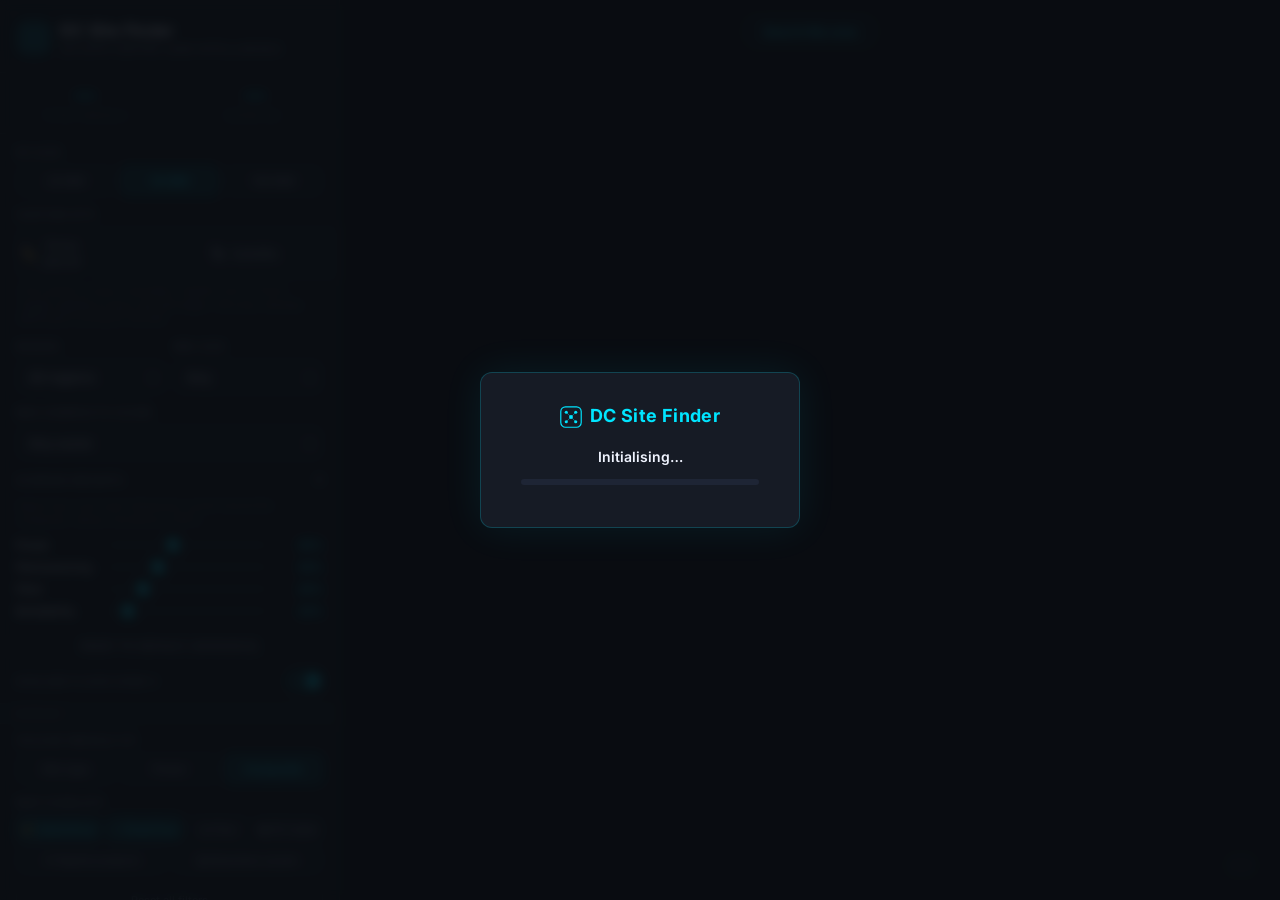
==== commit 78a1abfe: "Draw-a-parcel tool: custom plot analysis + satellite basemap Add a "Draw parcel" tool so plots missi" ====
--- a/index.html
+++ b/index.html
@@ -9,6 +9,9 @@
   <link href="https://fonts.googleapis.com/css2?family=Inter:wght@400;500;600;700&display=swap" rel="stylesheet">
   <link href="https://api.mapbox.com/mapbox-gl-js/v3.3.0/mapbox-gl.css" rel="stylesheet" />
   <script src="https://api.mapbox.com/mapbox-gl-js/v3.3.0/mapbox-gl.js"></script>
+  <!-- Draw plugin — v1.4.x is the line validated against Mapbox GL JS v3 -->
+  <link href="https://api.mapbox.com/mapbox-gl-js/plugins/mapbox-gl-draw/v1.4.3/mapbox-gl-draw.css" rel="stylesheet" />
+  <script src="https://api.mapbox.com/mapbox-gl-js/plugins/mapbox-gl-draw/v1.4.3/mapbox-gl-draw.js"></script>
   <script src="config.js"></script>
   <link rel="stylesheet" href="style.css" />
 </head>
@@ -60,6 +63,18 @@
         <button class="mw-btn" data-mw="100">100 MW</button>
       </div>
 
+      <!-- Draw a custom parcel (for plots missing from the OSM layer) -->
+      <div class="filter-label mt">Custom site</div>
+      <div class="tool-row">
+        <button id="draw-parcel-btn" class="tool-btn" title="Draw a polygon to measure and analyse a custom plot">
+          <span class="tool-btn-icon">✏️</span><span class="tool-btn-label">Draw parcel</span>
+        </button>
+        <button id="satellite-btn" class="tool-btn tool-btn-sat" title="Toggle aerial imagery to trace real plot edges">
+          <span class="tool-btn-icon">🛰</span><span>Satellite</span>
+        </button>
+      </div>
+      <p class="tool-hint" id="draw-hint">Click points to trace a boundary; double-click to finish. Toggle satellite to trace real plot edges. Get area, feasible MW &amp; grid scoring for the plot.</p>
+
       <!-- Region + Min size — two columns -->
       <div class="filter-2col">
         <div>
@@ -155,6 +170,12 @@
         <button class="overlay-chip" data-layer="fibre">◎ Fibre</button>
         <button class="overlay-chip" data-layer="btm">◉ HV nodes</button>
         <button class="overlay-chip" data-layer="ea">★ Pipeline projects</button>
+        <button class="overlay-chip" data-layer="generation">▮ Generation assets</button>
+      </div>
+      <div id="generation-mode" class="gen-mode-toggle" style="display:none">
+        <span class="gen-mode-label">Show as</span>
+        <button class="gen-mode-btn active" data-mode="dots">Dots</button>
+        <button class="gen-mode-btn" data-mode="bars">3D bars</button>
       </div>
 
       <button id="reset-filters-btn" class="reset-filters-btn">Reset all filters</button>
@@ -218,6 +239,6 @@
     <input name="district" />
   </form>
 
-  <script src="map.js?v=15"></script>
+  <script src="map.js?v=20"></script>
 </body>
 </html>
--- a/style.css
+++ b/style.css
@@ -1027,6 +1027,7 @@
 
 .overlay-chips {
   display: flex;
+  flex-wrap: wrap;
   gap: 5px;
 }
 
@@ -1053,6 +1054,42 @@
 }
 
 .overlay-chip:hover:not(.active) {
+  border-color: rgba(255,255,255,0.15);
+  color: var(--text-hi);
+}
+
+/* Dots / 3D-bars mode toggle for the generation-assets layer */
+.gen-mode-toggle {
+  display: flex;
+  align-items: center;
+  gap: 5px;
+  margin-top: 6px;
+}
+.gen-mode-label {
+  font-size: 10px;
+  color: var(--text-mid);
+  margin-right: 2px;
+}
+.gen-mode-btn {
+  flex: 1;
+  padding: 5px 4px;
+  background: var(--bg-card);
+  border: 1px solid var(--border);
+  border-radius: var(--radius);
+  color: var(--text-mid);
+  font-size: 10px;
+  font-weight: 600;
+  cursor: pointer;
+  text-align: center;
+  transition: all 0.15s;
+  font-family: var(--font);
+}
+.gen-mode-btn.active {
+  background: var(--cyan-glow);
+  border-color: var(--border-hi);
+  color: var(--cyan);
+}
+.gen-mode-btn:hover:not(.active) {
   border-color: rgba(255,255,255,0.15);
   color: var(--text-hi);
 }
@@ -1737,3 +1774,125 @@
 #load-detail {
   display: none;
 }
+
+/* ─── Draw-parcel tool ───────────────────────────────────────────── */
+.tool-row {
+  display: flex;
+  gap: 6px;
+}
+.tool-row .tool-btn { flex: 1; }
+.tool-btn-sat { flex: 0 0 auto !important; min-width: 108px; }
+.tool-btn {
+  width: 100%;
+  display: flex;
+  align-items: center;
+  justify-content: center;
+  gap: 8px;
+  padding: 9px 4px;
+  background: var(--bg-card);
+  border: 1px solid var(--border);
+  border-radius: var(--radius);
+  color: var(--text-mid);
+  font-size: 12px;
+  font-weight: 600;
+  cursor: pointer;
+  transition: all 0.15s;
+  font-family: var(--font);
+}
+.tool-btn:hover:not(.active) {
+  border-color: rgba(255,255,255,0.15);
+  color: var(--text-hi);
+}
+.tool-btn.active {
+  background: var(--cyan-glow);
+  border-color: var(--border-hi);
+  color: var(--cyan);
+}
+.tool-btn.active .tool-btn-label::after {
+  content: " — drawing…";
+  font-weight: 500;
+  opacity: 0.8;
+}
+.tool-hint {
+  margin: 6px 2px 0;
+  font-size: 10.5px;
+  line-height: 1.4;
+  color: var(--text-low);
+}
+
+/* ─── Capacity band (drawn-parcel feasibility) ───────────────────── */
+.indicative-tag {
+  font-size: 9px;
+  font-weight: 700;
+  letter-spacing: 0.08em;
+  text-transform: uppercase;
+  color: var(--text-low);
+  border: 1px solid var(--border);
+  border-radius: 4px;
+  padding: 1px 5px;
+  margin-left: 6px;
+  vertical-align: middle;
+}
+.capacity-band {
+  background: var(--cyan-faint);
+  border: 1px solid var(--border);
+  border-radius: var(--radius);
+  padding: 12px 14px;
+}
+.capacity-archetype {
+  font-size: 13px;
+  font-weight: 700;
+  color: var(--cyan);
+  margin-bottom: 10px;
+}
+.capacity-mwrow {
+  display: flex;
+  align-items: stretch;
+  gap: 1px;
+  background: var(--border);
+  border: 1px solid var(--border);
+  border-radius: 6px;
+  overflow: hidden;
+}
+.capacity-mw {
+  flex: 1;
+  background: var(--bg-card);
+  padding: 8px 4px;
+  text-align: center;
+}
+.capacity-mw.mid { background: var(--cyan-glow); }
+.capacity-mw .cmw-n {
+  display: block;
+  font-size: 20px;
+  font-weight: 700;
+  line-height: 1;
+  color: var(--text-mid);
+  font-variant-numeric: tabular-nums;
+}
+.capacity-mw.mid .cmw-n { color: var(--cyan); font-size: 24px; }
+.capacity-mw .cmw-l {
+  display: block;
+  font-size: 9.5px;
+  text-transform: uppercase;
+  letter-spacing: 0.05em;
+  color: var(--text-low);
+  margin-top: 4px;
+}
+.capacity-derivation {
+  font-size: 11px;
+  line-height: 1.5;
+  color: var(--text-mid);
+  margin-top: 10px;
+}
+.capacity-derivation strong { color: var(--text-hi); }
+.capacity-note {
+  font-size: 10.5px;
+  line-height: 1.45;
+  color: var(--text-low);
+  margin-top: 9px;
+  padding-top: 9px;
+  border-top: 1px solid var(--border);
+}
+.capacity-note.warn { color: #E8B04B; }
+.capacity-note strong { color: inherit; }
+.capacity-note em { color: var(--text-mid); font-style: normal; }
